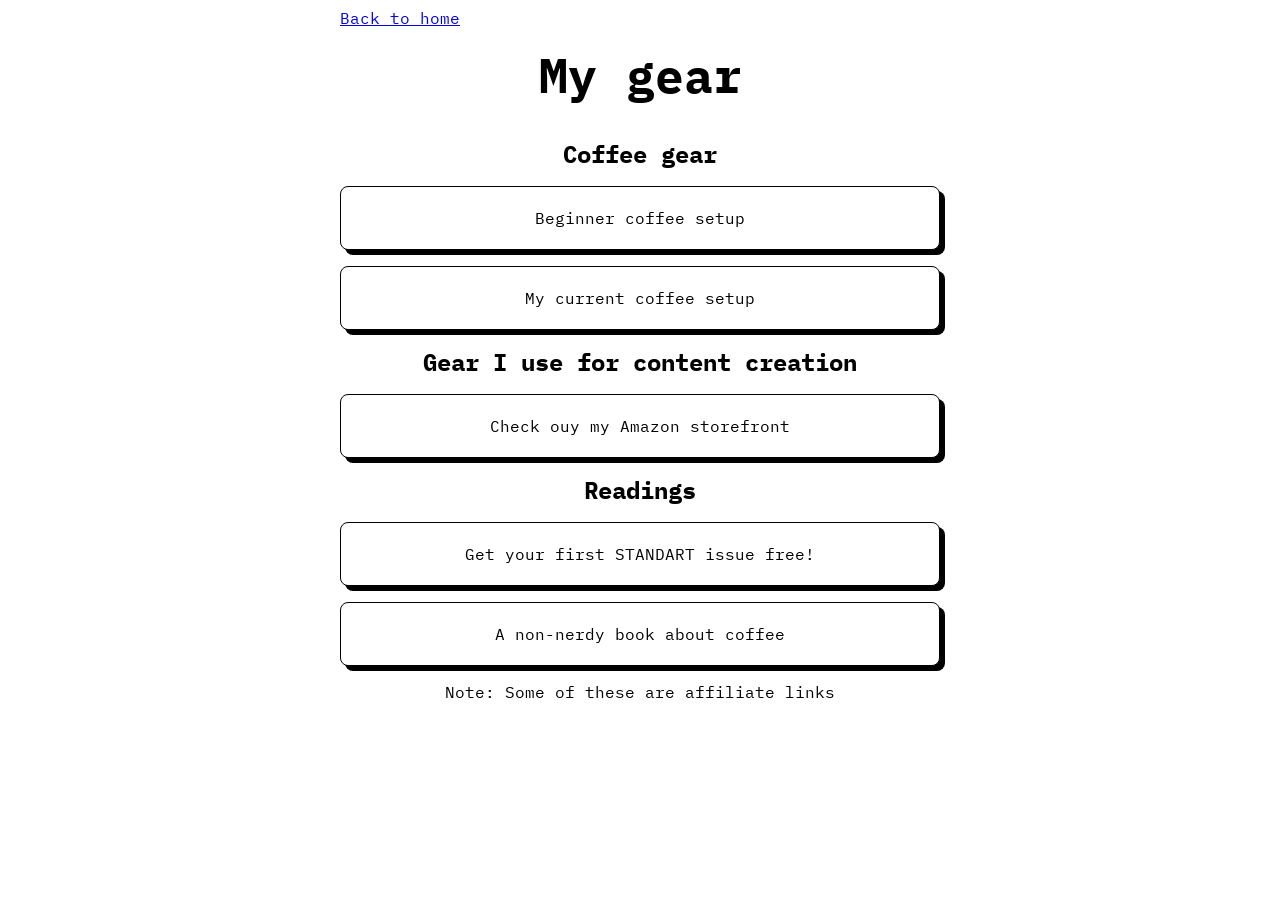
==== gear.html @ f9f7d0b3 "Initial commit" ====
<!doctype html>
<html lang="en">
  <head>
    <meta charset="UTF-8" />
    <meta http-equiv="X-UA-Compatible" content="IE=edge" />
    <meta name="viewport" content="width=device-width, initial-scale=1.0" />
    <title>Gear</title>
    <link rel="icon" type="image/x-icon" href="/images/favicon.ico" />
    <link rel="stylesheet" href="./styles.css" />
  </head>
  <body>
    <div class="container">
      <a href="./index.html">Back to home</a>
      <h1 class="text-center header">My gear</h1>
      <h2 class="text-center header2">Coffee gear</h2>
      <div class="btn-section">
        <a href="https://amzn.to/4uD4VsP" target="_blank">
          <button class="link-btn">Beginner coffee setup</button>
        </a>
      </div>
      <div class="btn-section">
        <a href="https://amzn.to/3Rp778G" target="_blank">
          <button class="link-btn">My current coffee setup</button>
        </a>
      </div>
      <h2 class="text-center header2">Gear I use for content creation</h2>
      <div class="btn-section">
        <a
          href="https://www.amazon.com.au/shop/influencer-43789511/list/3VX46WKQTID2S?ref_=aip_sf_list_spv_ons_mixed_d"
          target="_blank"
        >
          <button class="link-btn">Check ouy my Amazon storefront</button>
        </a>
      </div>
      <h2 class="text-center header2">Readings</h2>
      <div class="btn-section">
        <a href="https://standartmag.com/discount/PAOLO" target="_blank">
          <button class="link-btn">Get your first STANDART issue free!</button>
        </a>
      </div>
      <div class="btn-section">
        <a href="https://amzn.to/4urPO5n" target="_blank">
          <button class="link-btn">A non-nerdy book about coffee</button>
        </a>
      </div>
      <p class="text-center">Note: Some of these are affiliate links</p>
    </div>
  </body>
</html>
---- styles.css ----
@import url('https://fonts.googleapis.com/css2?family=IBM+Plex+Mono:ital,wght@0,100;0,200;0,300;0,400;0,600;0,700;1,100;1,200;1,300;1,400;1,500;1,600;1,700&display=swap');

body {
    font-family: 'IBM Plex Mono', monospace;
}

.text-center {
    margin-left:auto; 
    margin-right:auto;
    text-align:center;
}

.container {
    width:50%;
    max-width:600px;
    margin-left:auto;
    margin-right:auto;
}

.header {
    margin-top:1rem;
    font-size:3rem;
}


.header2 {
    margin-top:1rem;
    font-size:1.5rem;
    margin-bottom:1rem;
}

.link-btn {
    font-family: 'IBM Plex Mono', monospace;
    width:100%;
    color:black;
    background-color: white;
    border: 1px solid black;
    height:4rem;
    cursor:pointer;
    border-radius:0.5rem;
    box-shadow: 5px 5px black;
    font-size:1rem;
}

.link-btn:hover {
    color:white;
    background-color: black;
    border: 1px solid white;
    transition:200ms
}

.btn-section {
    margin-top:1rem;
    margin-bottom:1rem;
}


.highlighted {
    background-color: #ff90e8;
}


@media only screen and (max-width: 600px) {
    .container {
        width:90%;
    }
  }
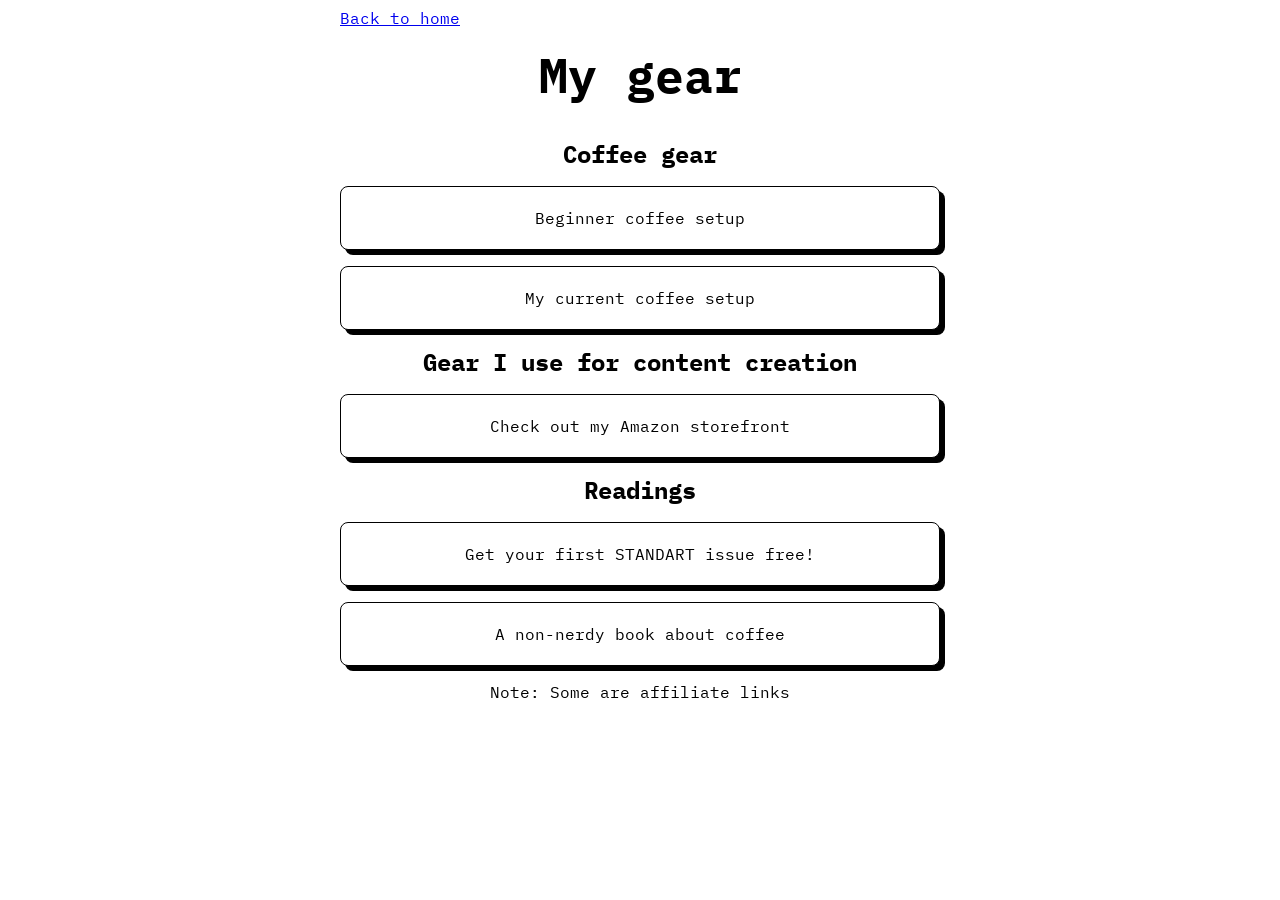
==== commit d0080f10: "typo" ====
--- a/gear.html
+++ b/gear.html
@@ -29,7 +29,7 @@
           href="https://www.amazon.com.au/shop/influencer-43789511/list/3VX46WKQTID2S?ref_=aip_sf_list_spv_ons_mixed_d"
           target="_blank"
         >
-          <button class="link-btn">Check ouy my Amazon storefront</button>
+          <button class="link-btn">Check out my Amazon storefront</button>
         </a>
       </div>
       <h2 class="text-center header2">Readings</h2>
@@ -43,7 +43,7 @@
           <button class="link-btn">A non-nerdy book about coffee</button>
         </a>
       </div>
-      <p class="text-center">Note: Some of these are affiliate links</p>
+      <p class="text-center">Note: Some are affiliate links</p>
     </div>
   </body>
 </html>
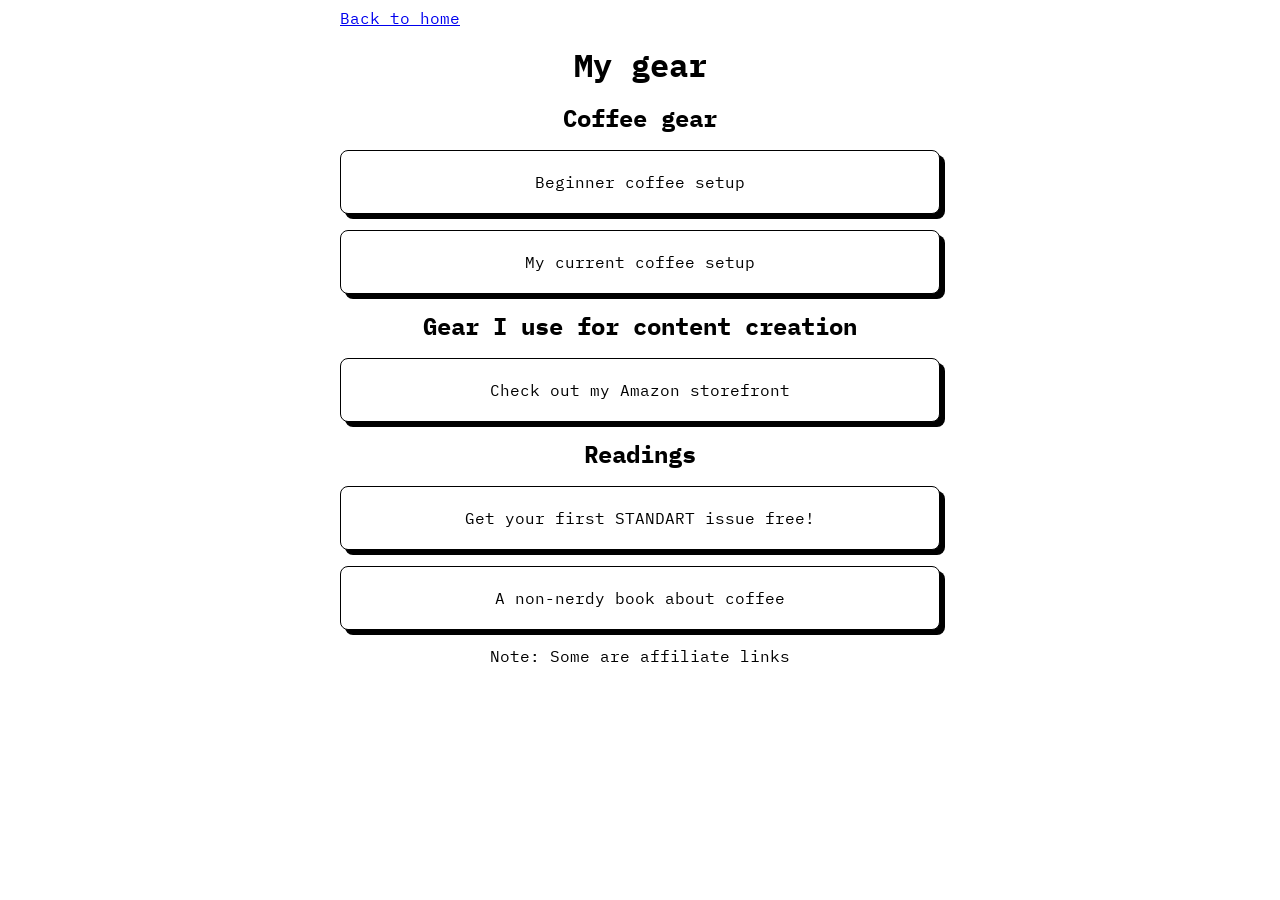
==== commit 100aa469: "optimised seo" ====
--- a/gear.html
+++ b/gear.html
@@ -4,9 +4,25 @@
     <meta charset="UTF-8" />
     <meta http-equiv="X-UA-Compatible" content="IE=edge" />
     <meta name="viewport" content="width=device-width, initial-scale=1.0" />
-    <title>Gear</title>
+    <title>Coffee & Content Gear Recommendations | Paolo Learns Coffee</title>
+    <meta name="description" content="Check out my beginner and professional coffee setups, along with the gear I use for content creation. Some links are affiliate links." />
     <link rel="icon" type="image/x-icon" href="/images/favicon.ico" />
     <link rel="stylesheet" href="./styles.css" />
+    <link rel="canonical" href="https://paololearns.coffee/gear.html" />
+
+    <!-- Open Graph / Facebook -->
+    <meta property="og:type" content="website" />
+    <meta property="og:url" content="https://paololearns.coffee/gear.html" />
+    <meta property="og:title" content="Coffee & Content Gear Recommendations | Paolo Learns Coffee" />
+    <meta property="og:description" content="Check out my beginner and professional coffee setups, along with the gear I use for content creation." />
+    <meta property="og:image" content="https://paololearns.coffee/images/paolo.webp" />
+
+    <!-- Twitter -->
+    <meta property="twitter:card" content="summary_large_image" />
+    <meta property="twitter:url" content="https://paololearns.coffee/gear.html" />
+    <meta property="twitter:title" content="Coffee & Content Gear Recommendations | Paolo Learns Coffee" />
+    <meta property="twitter:description" content="Check out my beginner and professional coffee setups, along with the gear I use for content creation." />
+    <meta property="twitter:image" content="https://paololearns.coffee/images/paolo.webp" />
   </head>
   <body>
     <div class="container">
--- a/styles.css
+++ b/styles.css
@@ -1,67 +1,76 @@
-@import url('https://fonts.googleapis.com/css2?family=IBM+Plex+Mono:ital,wght@0,100;0,200;0,300;0,400;0,600;0,700;1,100;1,200;1,300;1,400;1,500;1,600;1,700&display=swap');
+@import url("https://fonts.googleapis.com/css2?family=IBM+Plex+Mono:ital,wght@0,100;0,200;0,300;0,400;0,600;0,700;1,100;1,200;1,300;1,400;1,500;1,600;1,700&display=swap");
 
 body {
-    font-family: 'IBM Plex Mono', monospace;
+  font-family: "IBM Plex Mono", monospace;
 }
 
 .text-center {
-    margin-left:auto; 
-    margin-right:auto;
-    text-align:center;
+  margin-left: auto;
+  margin-right: auto;
+  text-align: center;
+}
+
+.header-img {
+  display: block;            /* Overrides default inline behavior */
+  margin-left: auto;         /* Pushes left side to center */
+  margin-right: auto;        /* Pushes right side to center */
+  /* min-width: 30%; */
+  width: 200px;
+  border-radius: 50%;
+  margin-top: 1rem;
+  margin-bottom: 1rem;
 }
 
 .container {
-    width:50%;
-    max-width:600px;
-    margin-left:auto;
-    margin-right:auto;
+  width: 50%;
+  max-width: 600px;
+  margin-left: auto;
+  margin-right: auto;
 }
 
 .header {
-    margin-top:1rem;
-    font-size:3rem;
+  margin-top: 1rem;
+  margin-bottom: 1rem;
+  font-size: 2rem;
 }
 
-
 .header2 {
-    margin-top:1rem;
-    font-size:1.5rem;
-    margin-bottom:1rem;
+  margin-top: 1rem;
+  font-size: 1.5rem;
+  margin-bottom: 1rem;
 }
 
 .link-btn {
-    font-family: 'IBM Plex Mono', monospace;
-    width:100%;
-    color:black;
-    background-color: white;
-    border: 1px solid black;
-    height:4rem;
-    cursor:pointer;
-    border-radius:0.5rem;
-    box-shadow: 5px 5px black;
-    font-size:1rem;
+  font-family: "IBM Plex Mono", monospace;
+  width: 100%;
+  color: black;
+  background-color: white;
+  border: 1px solid black;
+  height: 4rem;
+  cursor: pointer;
+  border-radius: 0.5rem;
+  box-shadow: 5px 5px black;
+  font-size: 1rem;
 }
 
 .link-btn:hover {
-    color:white;
-    background-color: black;
-    border: 1px solid white;
-    transition:200ms
+  color: white;
+  background-color: black;
+  border: 1px solid white;
+  transition: 200ms;
 }
 
 .btn-section {
-    margin-top:1rem;
-    margin-bottom:1rem;
+  margin-top: 1rem;
+  margin-bottom: 1rem;
 }
 
-
 .highlighted {
-    background-color: #ff90e8;
+  background-color: #ff90e8;
 }
 
-
 @media only screen and (max-width: 600px) {
-    .container {
-        width:90%;
-    }
-  }+  .container {
+    width: 90%;
+  }
+}
